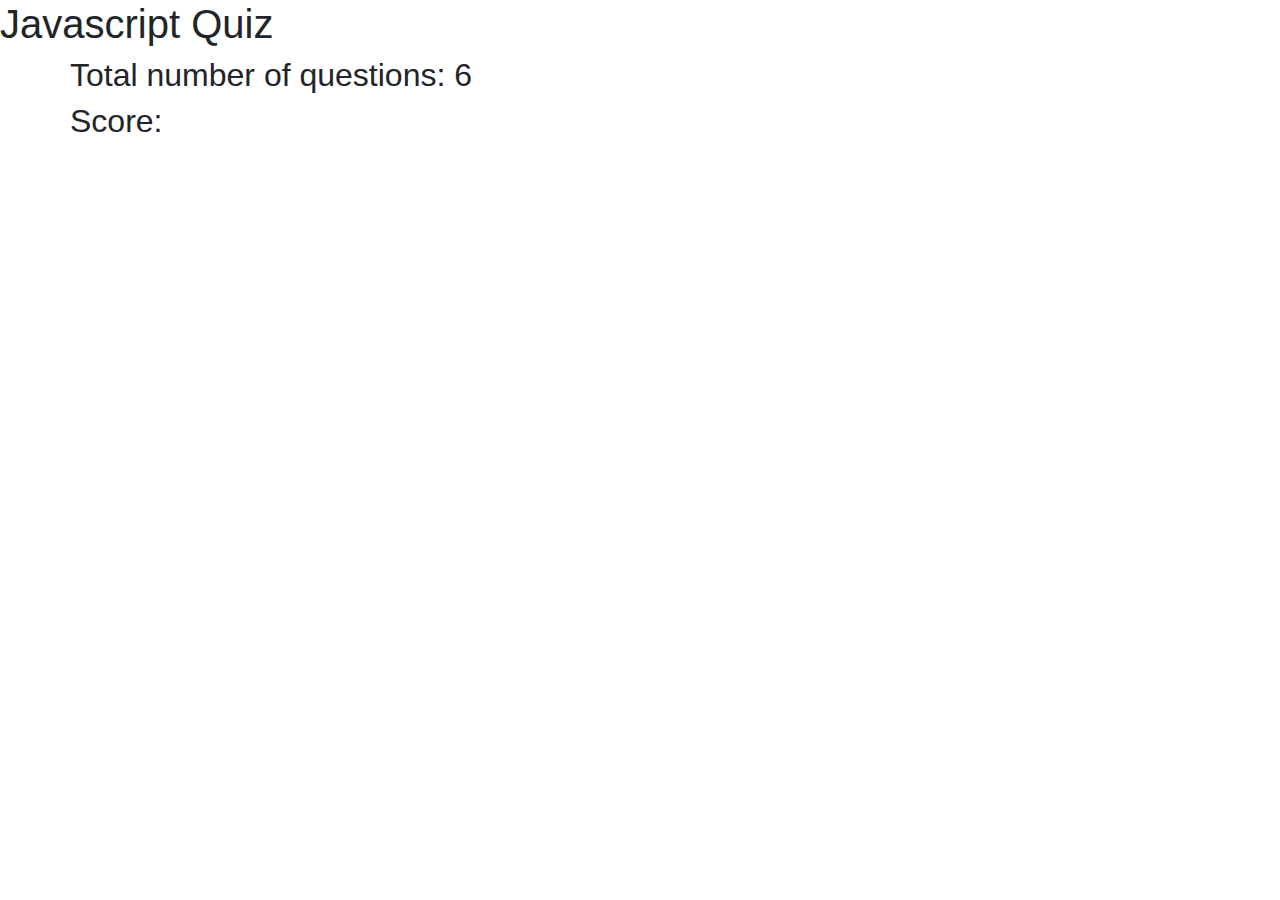
==== index.html @ 7cede2b1 "Add files via upload" ====
<!DOCTYPE html>
<html lang="en">

<head>
    <meta charset="utf-8" />
    <meta name="viewport" content="width=device-width, initial-scale=1.0">
    <link rel="stylesheet" href="https://maxcdn.bootstrapcdn.com/bootstrap/4.0.0/css/bootstrap.min.css">
    <link rel="icon" type="image/jpg" href="./img/logo.png" />
    <title> Ali | Alaoui</title>
    <link rel="stylesheet" href="./main.css">
    
    <style>
   
button:hover{
	background-color: #38a;
}

      p {
        text-align: center;
        font-size: 60px;
        margin-top: 0px;
      }

      #time {
        text-align: center;
        font-size: 60px;
        margin-top: 0px;
        background-color: aqua;
      }

      #score {
        text-align: center;

        margin-top: 0px;
      }
    </style>

  
</head>

<body>
    <h1>Javascript Quiz</h1>

    
        


    <div class="container">
        <div class="row">
            <div class="col-xm-4" id="t-Counter">
              <span id="timer">
                <span id="time"></span>
              </span>
            </div>
        </div>

        <div class="row">
            <h2 id="t-left">Total number of questions: 6</h2>
          </div>
          <!-- <div class="row">
            <h2 id="q-left">number of of question left: <span id="remain"> </span></h2>
          </div> -->
          <div class="row">
            <h2 id="score">Score: <span id="scoreBoard"> </span></h2>
          </div>


        <div class="row">
            <div class="col-md-8 slide">
                <div id="question">

                </div>
              
                <ul id="answers"></ul>
                </div>
            </div>
        </div>
    </div>
    <div class="quiz-container">
    <div id="quiz"></div>
   
    </div>
    

    <script src="https://code.jquery.com/jquery-3.5.1.slim.min.js"
            integrity="sha384-DfXdz2htPH0lsSSs5nCTpuj/zy4C+OGpamoFVy38MVBnE+IbbVYUew+OrCXaRkfj" crossorigin="anonymous">
        </script>
    <script src="https://cdnjs.cloudflare.com/ajax/libs/popper.js/1.14.7/umd/popper.min.js" integrity="sha384-UO2eT0CpHqdSJQ6hJty5KVphtPhzWj9WO1clHTMGa3JDZwrnQq4sF86dIHNDz0W1" crossorigin="anonymous"></script>
    <script src="https://cdn.jsdelivr.net/npm/bootstrap@4.5.3/dist/js/bootstrap.bundle.min.js"
    integrity="sha384-ho+j7jyWK8fNQe+A12Hb8AhRq26LrZ/JpcUGGOn+Y7RsweNrtN/tE3MoK7ZeZDyx" crossorigin="anonymous">
</script>
    <script src="quizData.js" defer></script>
    <script src="script4.js" defer></script>


</body>

</html>
---- main.css ----
:root {
    --blue: #007bff;
    --indigo: #6610f2;
    --purple: #6f42c1;
    --pink: #e83e8c;
    --red: #dc3545;
    --orange: #fd7e14;
    --yellow: #ffc107;
    --green: #28a745;
    --teal: #20c997;
    --cyan: #17a2b8;
    --white: #fff;
    --gray: #6c757d;
    --gray-dark: #343a40;
    --primary: #007bff;
    --secondary: #6c757d;
    --success: #28a745;
    --info: #17a2b8;
    --warning: #ffc107;
    --danger: #dc3545;
    --light: #f8f9fa;
    --dark: #343a40;
    --breakpoint-xs: 0;
    --breakpoint-sm: 400px;
    --breakpoint-md: 768px;
    --breakpoint-lg: 992px;
    --breakpoint-xl: 1200px;
    --font-family-sans-serif: -apple-system,BlinkMacSystemFont,"Segoe UI",Roboto,"Helvetica Neue",Arial,"Noto Sans",sans-serif,"Apple Color Emoji","Segoe UI Emoji","Segoe UI Symbol","Noto Color Emoji";
    --font-family-monospace: SFMono-Regular,Menlo,Monaco,Consolas,"Liberation Mono","Courier New",monospace;
  }
  html {
    font-family: sans-serif;
    line-height: 1.15;
    -webkit-text-size-adjust: 100%;
    -webkit-tap-highlight-color: transparent;
  }


  .container-fluid {
    padding-top: 30px;
  }
  
   .container .rounded float-left {
    border-radius: 30px;
    width: 50%;
    padding-top: 5px;
    margin: 0 auto;
    
  }
  
  
aside {
    width: 40%;
    padding-left: .5rem;
    padding: 1%;
    margin-right: .5rem;
    margin-left: .5rem;
    
    float: left;
    box-shadow: inset 5px 0 5px -5px #29627e;
    font-style: italic;
    color: #98D7C2;
    -ms-flex-line-pack: start;
  }
  .col-sm-8 {
    position: relative;
    min-height: 1px;
    padding-left: 15px;
    padding-right: 15px;
  }


  .bd-ccontainer {
    padding:1.5rem;
    margin-right:0;
    margin-left:0;
    border-width:1px;
    border-top-left-radius:.25rem;
    border-top-right-radius:.25rem
   }
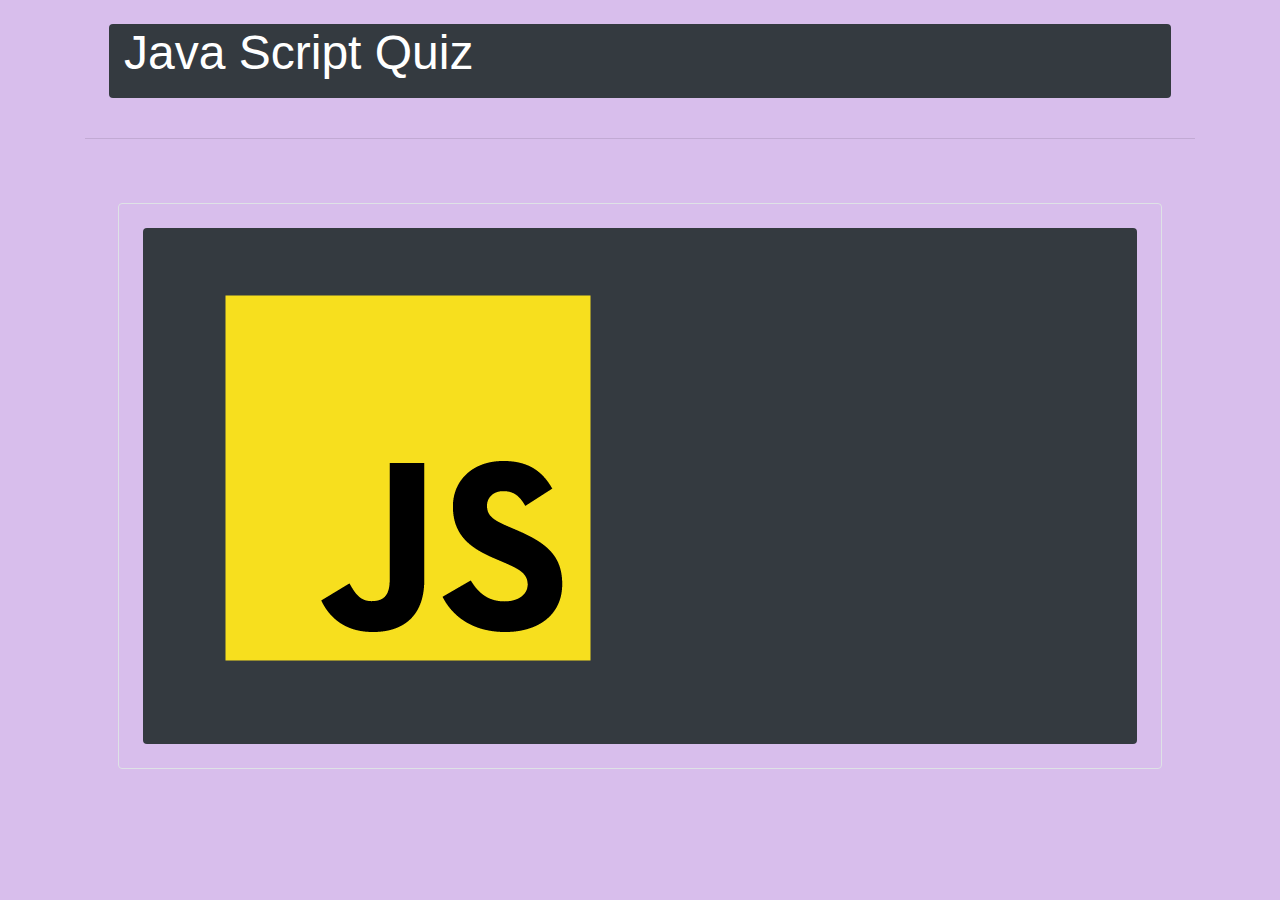
==== commit e7dbc560: "Add files via upload" ====
--- a/index.html
+++ b/index.html
@@ -2,95 +2,83 @@
 <html lang="en">
 
 <head>
-    <meta charset="utf-8" />
-    <meta name="viewport" content="width=device-width, initial-scale=1.0">
-    <link rel="stylesheet" href="https://maxcdn.bootstrapcdn.com/bootstrap/4.0.0/css/bootstrap.min.css">
-    <link rel="icon" type="image/jpg" href="./img/logo.png" />
-    <title> Ali | Alaoui</title>
-    <link rel="stylesheet" href="./main.css">
-    
-    <style>
-   
-button:hover{
-	background-color: #38a;
-}
-
-      p {
-        text-align: center;
-        font-size: 60px;
-        margin-top: 0px;
-      }
-
-      #time {
-        text-align: center;
-        font-size: 60px;
-        margin-top: 0px;
-        background-color: aqua;
-      }
-
-      #score {
-        text-align: center;
-
-        margin-top: 0px;
-      }
-    </style>
+  <meta charset="utf-8" />
+  <meta name="viewport" content="width=device-width, initial-scale=1.0">
+  <link rel="stylesheet" href="https://maxcdn.bootstrapcdn.com/bootstrap/4.0.0/css/bootstrap.min.css">
+  <link rel="icon" type="image/jpg" href="./img/favicon.png" />
+  <title> Ali | Alaoui</title>
+  <link rel="stylesheet" href="./main.css">
 
   
+
+
+
 </head>
 
 <body>
-    <h1>Javascript Quiz</h1>
-
-    
-        
+  <main class="container">
+    <div class="col-lg p-4 d-flex flex-column position-static">
+            <div class="container rounded rounded bg-dark">
+              <div class="row">
+                <div class="col-md-6">
+                  <h1 >Java Script Quiz</h1>
+                  <p class="lead my-3" id="timer"></p>
+                  <div id="time"></div>
+                </div>
+              </div>
+            </div>
+   
+    </div>
+    <hr>
 
 
-    <div class="container">
-        <div class="row">
-            <div class="col-xm-4" id="t-Counter">
-              <span id="timer">
-                <span id="time"></span>
-              </span>
+    <div class="row p-4 p-md-5 mb-4 quizContent rounded scoreRep quizActive ">
+      <div class="col-xl">
+        <div class="row g-0 border rounded overflow-hidden flex-md-row mb-4 shadow-sm h-md-250 position-relative">
+          <div class="col-lg p-4 d-flex flex-column position-static">
+            <div class="container rounded rounded bg-dark">
+              <div class="row">
+                <div class="col-md-4">
+                  <img src="./img/JavaScript-01.png" alt="JavaScript Image">
+                </div>
+              </div>
+              <div class="col-md-8">
+                <div class="row">
+                  <div class="col">
+                    <h1 id="question"></h1>
+                    <ol id="answers"></ol>
+                  </div>
+                </div>
+              </div>
             </div>
+          </div>
         </div>
-
-        <div class="row">
-            <h2 id="t-left">Total number of questions: 6</h2>
-          </div>
-          <!-- <div class="row">
-            <h2 id="q-left">number of of question left: <span id="remain"> </span></h2>
-          </div> -->
-          <div class="row">
-            <h2 id="score">Score: <span id="scoreBoard"> </span></h2>
-          </div>
+      </div>
+    </div>
 
 
-        <div class="row">
-            <div class="col-md-8 slide">
-                <div id="question">
+   
 
-                </div>
-              
-                <ul id="answers"></ul>
-                </div>
-            </div>
-        </div>
-    </div>
-    <div class="quiz-container">
-    <div id="quiz"></div>
-   
-    </div>
-    
 
-    <script src="https://code.jquery.com/jquery-3.5.1.slim.min.js"
-            integrity="sha384-DfXdz2htPH0lsSSs5nCTpuj/zy4C+OGpamoFVy38MVBnE+IbbVYUew+OrCXaRkfj" crossorigin="anonymous">
-        </script>
-    <script src="https://cdnjs.cloudflare.com/ajax/libs/popper.js/1.14.7/umd/popper.min.js" integrity="sha384-UO2eT0CpHqdSJQ6hJty5KVphtPhzWj9WO1clHTMGa3JDZwrnQq4sF86dIHNDz0W1" crossorigin="anonymous"></script>
-    <script src="https://cdn.jsdelivr.net/npm/bootstrap@4.5.3/dist/js/bootstrap.bundle.min.js"
+
+
+  </main>
+
+
+
+
+
+  <script src="https://code.jquery.com/jquery-3.5.1.slim.min.js"
+    integrity="sha384-DfXdz2htPH0lsSSs5nCTpuj/zy4C+OGpamoFVy38MVBnE+IbbVYUew+OrCXaRkfj" crossorigin="anonymous">
+  </script>
+  <script src="https://cdnjs.cloudflare.com/ajax/libs/popper.js/1.14.7/umd/popper.min.js"
+    integrity="sha384-UO2eT0CpHqdSJQ6hJty5KVphtPhzWj9WO1clHTMGa3JDZwrnQq4sF86dIHNDz0W1" crossorigin="anonymous">
+  </script>
+  <script src="https://cdn.jsdelivr.net/npm/bootstrap@4.5.3/dist/js/bootstrap.bundle.min.js"
     integrity="sha384-ho+j7jyWK8fNQe+A12Hb8AhRq26LrZ/JpcUGGOn+Y7RsweNrtN/tE3MoK7ZeZDyx" crossorigin="anonymous">
-</script>
-    <script src="quizData.js" defer></script>
-    <script src="script4.js" defer></script>
+  </script>
+  <script src="quizData.js" defer></script>
+  <script src="script4.js" defer></script>
 
 
 </body>
--- a/main.css
+++ b/main.css
@@ -49,33 +49,52 @@
     
   }
   
-  
-aside {
-    width: 40%;
-    padding-left: .5rem;
-    padding: 1%;
-    margin-right: .5rem;
-    margin-left: .5rem;
-    
-    float: left;
-    box-shadow: inset 5px 0 5px -5px #29627e;
-    font-style: italic;
-    color: #98D7C2;
-    -ms-flex-line-pack: start;
-  }
-  .col-sm-8 {
-    position: relative;
-    min-height: 1px;
-    padding-left: 15px;
-    padding-right: 15px;
-  }
+  button:hover {
+      background-color: #38a;
+    }
 
+    p {
+      text-align: center;
+      font-size: 2rem;
+      margin-top: 0px;
 
-  .bd-ccontainer {
-    padding:1.5rem;
-    margin-right:0;
-    margin-left:0;
-    border-width:1px;
-    border-top-left-radius:.25rem;
-    border-top-right-radius:.25rem
-   }+    }
+
+    /* 
+    #time {
+      text-align: center;
+      font-size: 60px;
+      margin-top: 0px;
+      background-color: black;
+    } */
+
+    body {
+      background-color: rgb(216, 190, 236);
+    }
+
+    #score {
+      text-align: center;
+
+      margin-top: 0px;
+    }
+
+    img {
+      transform: perspective(500px) translate(10px, 0, 20px) rotateY(3deg);
+    }
+
+    .atitle {
+      color: white;
+    }
+
+    ol {
+      text-align: left;
+    }
+
+    #timer #time  {
+      color: white;
+      font-size: 2rem;
+    }
+    h1 {
+      color: white;
+      font-size: 3rem; 
+    }
